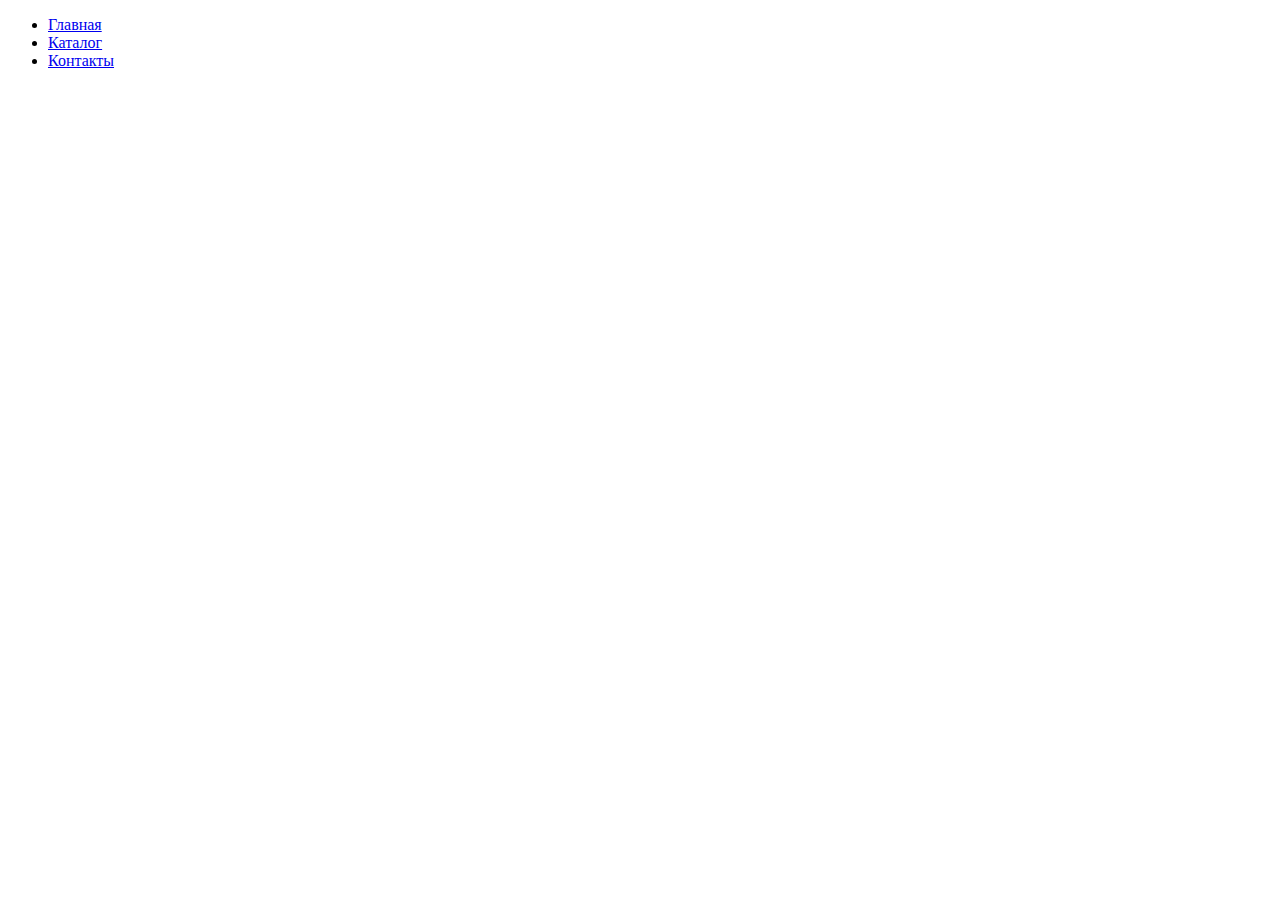
==== contacts.html @ 807ee0a3 "Added HTML homework#1 files" ====
<!DOCTYPE html>
<html lang="en">
	<head>
		<meta charset="UTF-8" />
		<meta name="viewport" content="width=device-width, initial-scale=1.0" />
		<title>Document</title>
	</head>
	<body>
		<ul>
			<li><a href="./index.html">Главная</a></li>
			<li><a href="./catalog/catalog.html">Каталог</a></li>
			<li><a href="#">Контакты</a></li>
		</ul>
	</body>
</html>
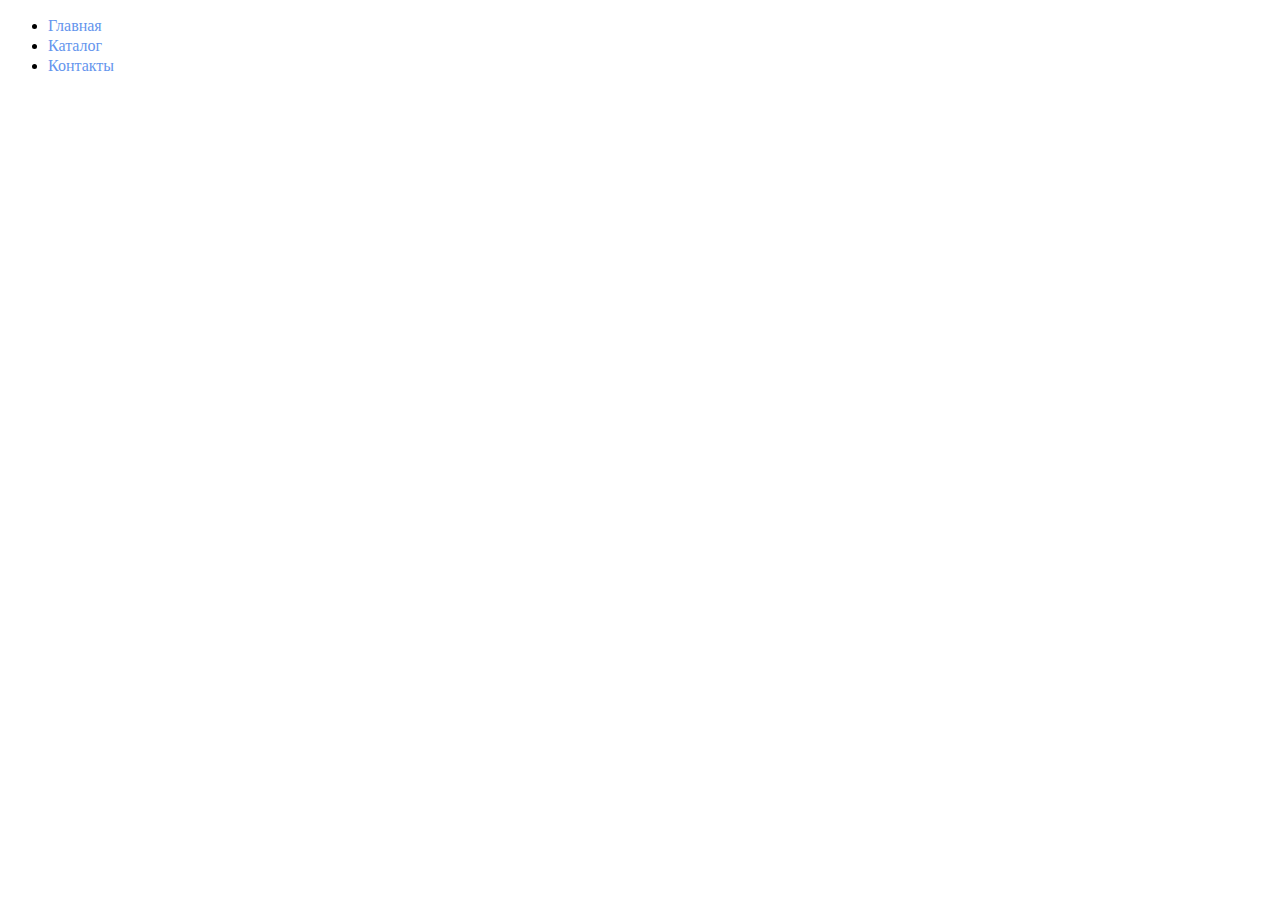
==== commit 73b0c4f2: "updated hw2" ====
--- a/contacts.html
+++ b/contacts.html
@@ -3,13 +3,14 @@
 	<head>
 		<meta charset="UTF-8" />
 		<meta name="viewport" content="width=device-width, initial-scale=1.0" />
+		<link rel="stylesheet" href="./style.css" />
 		<title>Document</title>
 	</head>
 	<body>
 		<ul>
-			<li><a href="./index.html">Главная</a></li>
-			<li><a href="./catalog/catalog.html">Каталог</a></li>
-			<li><a href="#">Контакты</a></li>
+			<li><a class="link" href="./index.html">Главная</a></li>
+			<li><a class="link" href="./catalog/catalog.html">Каталог</a></li>
+			<li><a class="link" href="#">Контакты</a></li>
 		</ul>
 	</body>
 </html>
--- a/style.css
+++ b/style.css
@@ -0,0 +1,32 @@
+a {
+  text-decoration: none;
+}
+
+.link {
+  color: cornflowerblue;
+  font-size: 16px;
+  line-height: 20px;
+}
+
+.title {
+  color: #222222;
+  font-size: 28px;
+  line-height: 36px;
+  font-weight: bold;
+}
+
+.text {
+  font-style: normal;
+  font-weight: 300;
+  font-size: 18px;
+  line-height: 30px;
+  color: #7D7987
+}
+
+.subtitle {
+color: coral;
+font-style: normal;
+font-weight: 700;
+font-size: 36px;
+line-height: 80px;
+}